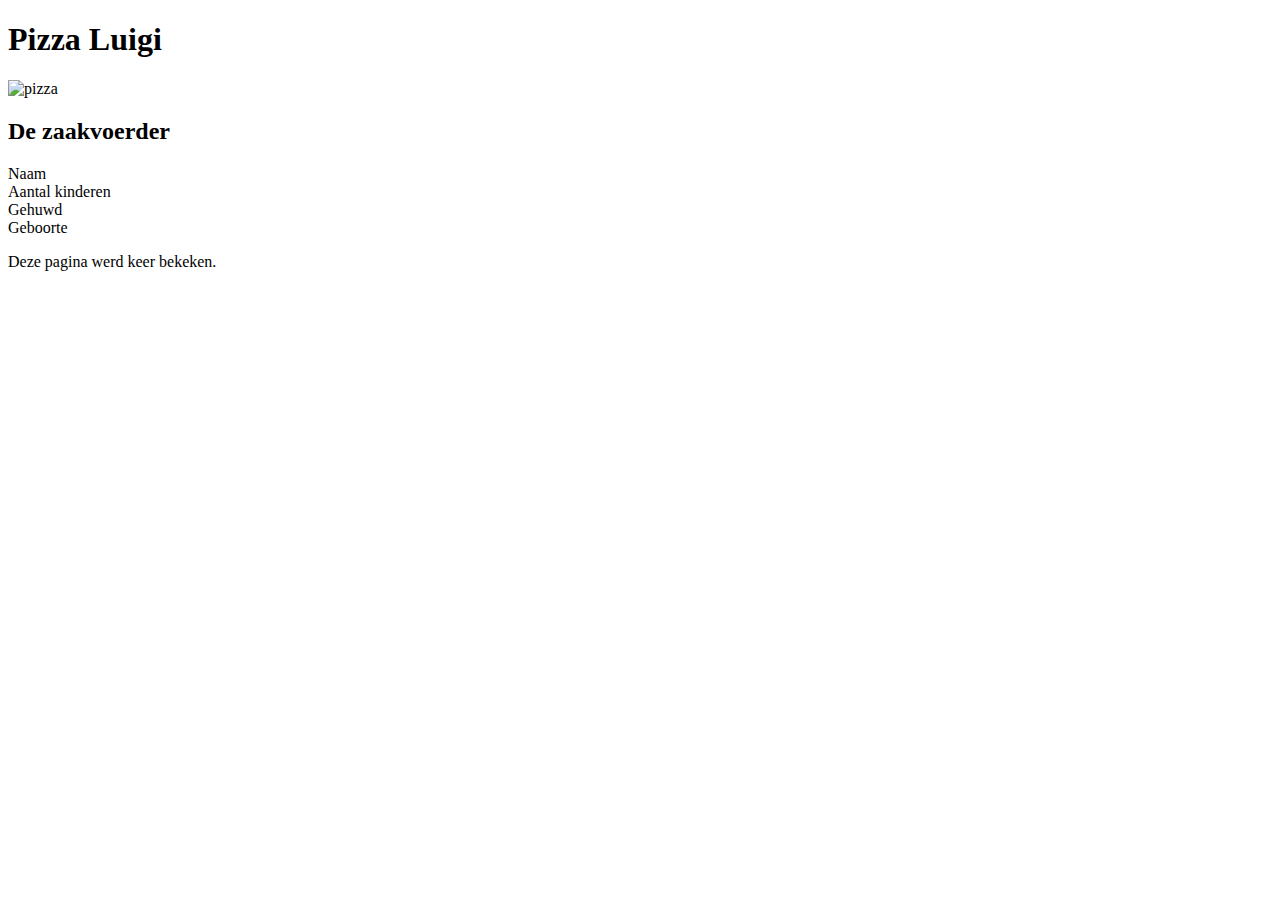
==== src/main/resources/templates/index.html @ f3fd5262 "Initial commit" ====
<!DOCTYPE html>
<!-- @Author Andre Komdeur -->
<html lang="nl" xmlns:th="http://www.thymeleaf.org">
	<head th:replace="fragments::head(title='Pizza Luigi')"></head>
	<body th:class="${kleur}">
		<nav th:replace="fragments::menu"></nav>
		<h1>Pizza Luigi</h1>
		<img th:src="@{/images/luigi.jpg}" alt="pizza" class="fullwidth">
		<h2>De zaakvoerder</h2>
		<dl th:object="${zaakvoerder}">
			<dt>Naam</dt>
			<dd th:text="*{naam}"></dd>
			<dt>Aantal kinderen</dt>
			<dd th:text="*{aantalKinderen}"></dd>
			<dt>Gehuwd</dt>
			<dd th:text="*{gehuwd} ? 'Ja' : 'Nee'"></dd>
			<dt>Geboorte</dt>
			<dd th:text="*{{geboorte}}"></dd>
		</dl>
		<p>Deze pagina werd <span th:text="${aantalKeerBekeken}"></span>
			keer bekeken.</p>
		<p th:text="${identificatie}"></p>
	</body>
</html>
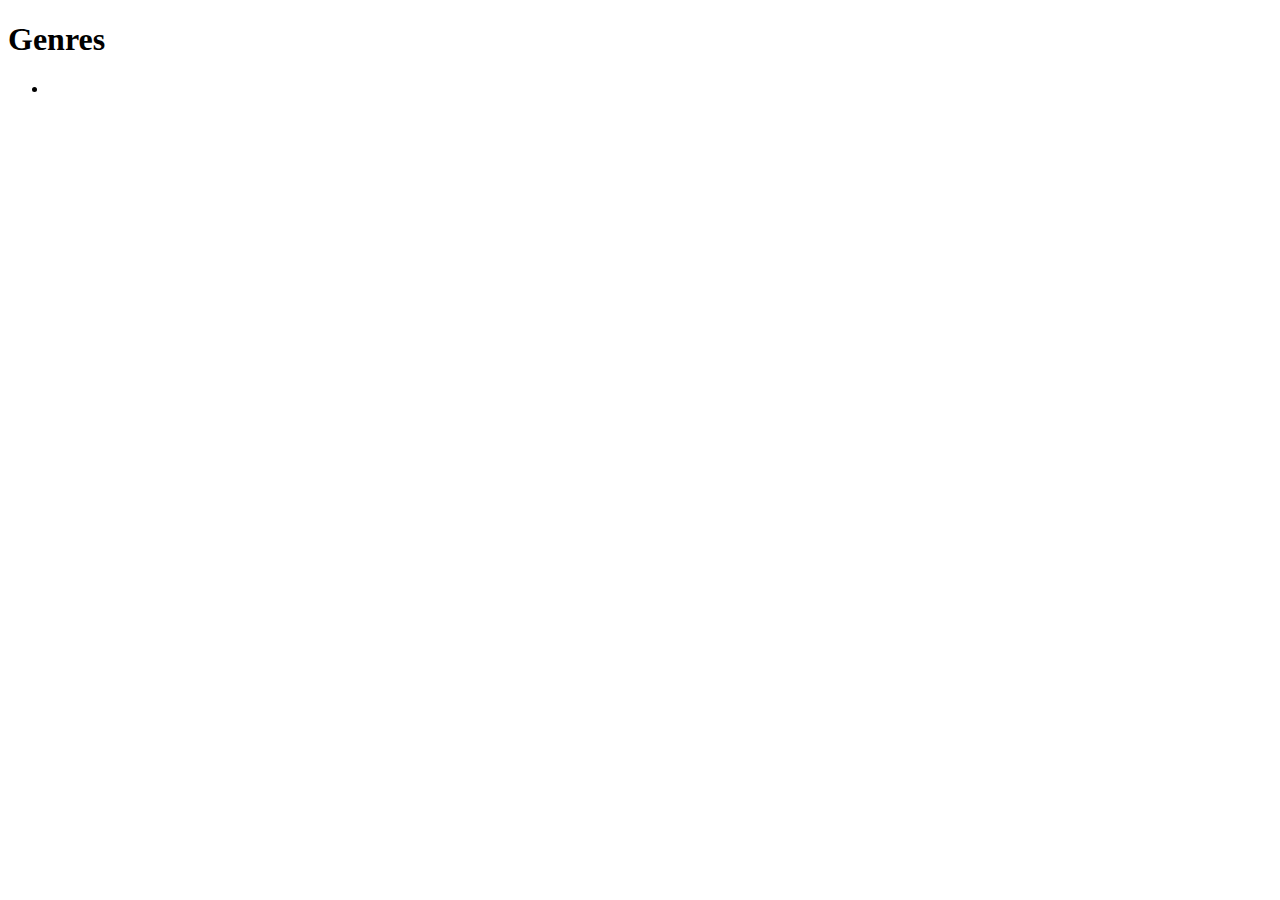
==== commit 277433c5: "eindelijk mandje verwijderen!" ====
--- a/src/main/resources/templates/index.html
+++ b/src/main/resources/templates/index.html
@@ -1,24 +1,26 @@
 <!DOCTYPE html>
 <!-- @Author Andre Komdeur -->
 <html lang="nl" xmlns:th="http://www.thymeleaf.org">
-	<head th:replace="fragments::head(title='Pizza Luigi')"></head>
-	<body th:class="${kleur}">
+	<head th:replace="fragments::head(title='Videotheek RetroVideo')"></head>
+	<body>
 		<nav th:replace="fragments::menu"></nav>
-		<h1>Pizza Luigi</h1>
-		<img th:src="@{/images/luigi.jpg}" alt="pizza" class="fullwidth">
-		<h2>De zaakvoerder</h2>
-		<dl th:object="${zaakvoerder}">
-			<dt>Naam</dt>
-			<dd th:text="*{naam}"></dd>
-			<dt>Aantal kinderen</dt>
-			<dd th:text="*{aantalKinderen}"></dd>
-			<dt>Gehuwd</dt>
-			<dd th:text="*{gehuwd} ? 'Ja' : 'Nee'"></dd>
-			<dt>Geboorte</dt>
-			<dd th:text="*{{geboorte}}"></dd>
-		</dl>
-		<p>Deze pagina werd <span th:text="${aantalKeerBekeken}"></span>
-			keer bekeken.</p>
-		<p th:text="${identificatie}"></p>
+		<h1>Genres</h1>
+		<ul class="genres">
+			<li th:each="genre:${genres}" th:object="${genre}">
+				<a th:href="@{/{id}(id=*{id})}" th:text="*{naam}"></a>
+			</li>
+		</ul>
+		<h2 th:if="${id} != null">
+			<span th:text="${naam}"></span></h2>
+		<div class="films"
+				th:unless="${#lists.isEmpty(films)}"
+				th:each="film:${films}" th:object="${film}">
+			<a  th:href="@{/film/{id}(id=*{id})}">
+				<img th:src="@{/images/{id}.jpg(id=*{id})}" th:alt="*{id}"/>
+			</a>
+		</div>
 	</body>
-</html>+</html>
+<!--
+th:action="@{/film/{id}(id=*{id})}
+-->